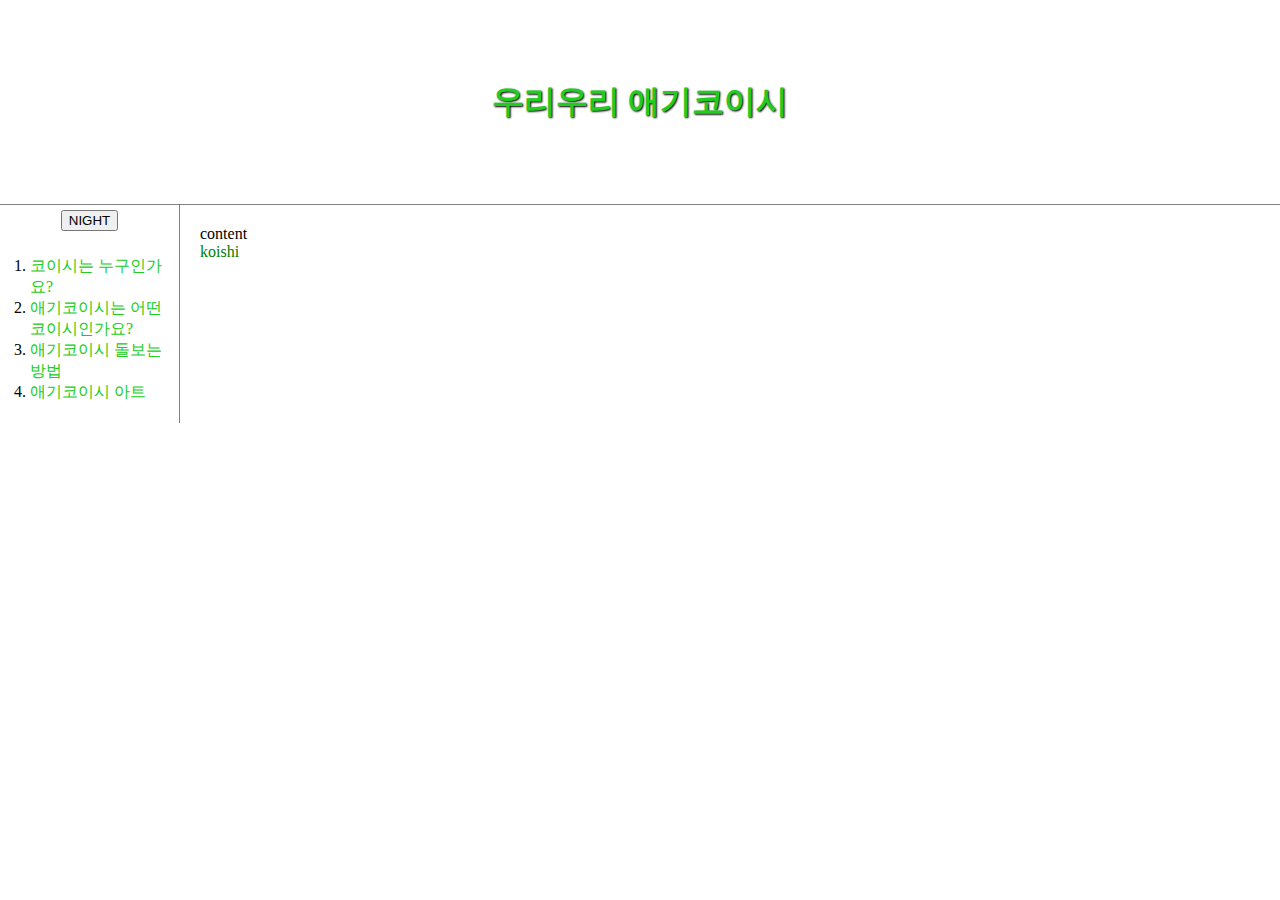
==== index.html @ 9e96e104 "Separate and add functions" ====
<!DOCTYPE html>

<html>
    <head>
        <meta charset="utf-8">
        <title>우리우리 애기코이시</title>

        <link rel="stylesheet" href="Design/style.css">

        <script src="https://ajax.googleapis.com/ajax/libs/jquery/3.5.1/jquery.min.js"></script>
        <script src="Function/ui.js"></script>
        <script src="Function/menucontent.js"></script>
        <script src="Function/twittercontent.js"></script>
    </head>

    <body>
        <h1 id="mainTitle"><a href="index.html">우리우리 애기코이시</a></h1>
        <div id="middle">
            <div id="leftMenu">
                <div class="menuInput">
                    <input class="nightButton" type="button" value="NIGHT" onclick="Theme.NightDayInvert(this);">
                </div>
                <ol>
                    <script>
                        GenerateMenus();
                    </script>
                </ol>
            </div>
            <div id="content">
                content<br>
                <span class="koishi">koishi</span>
            </div>
        </div>
    </body>
</html>
---- Design/style.css ----
body {
    margin: 0px;
}

h1 {
    margin: 0px;
    padding-top: 80px;
    padding-bottom: 80px;
    text-align: center;
    text-shadow: 1px 1px 2px black;
    border-bottom: 1px gray solid;
}

a {
    color: #20cc20;
    text-decoration: none;
}

.menuInput {
    padding: 5px;
    text-align: center;
}

ol {
    margin: 0px;
    padding: 20px;
    padding-left: 30px;
    padding-right: 15px;
}

.artGrid {
    text-align: center;
    display: grid;
    grid-template-columns: 1fr 1fr;
}

@media (max-width: 1340px) {
    .artGrid {
        display: block;
    }
}

#middle {
    display: grid;
    grid-template-columns: 180px 1fr;
}

#leftMenu {
    border-right: 1px gray solid;
}

#content {
    padding: 20px;
}

.koishi {
    color: green;
}

@media (max-width: 800px) {
    h1 {
        border-bottom: none;
    }

    #leftMenu {
        border-right: none;
    }

    #middle {
        display: block;
    }
}
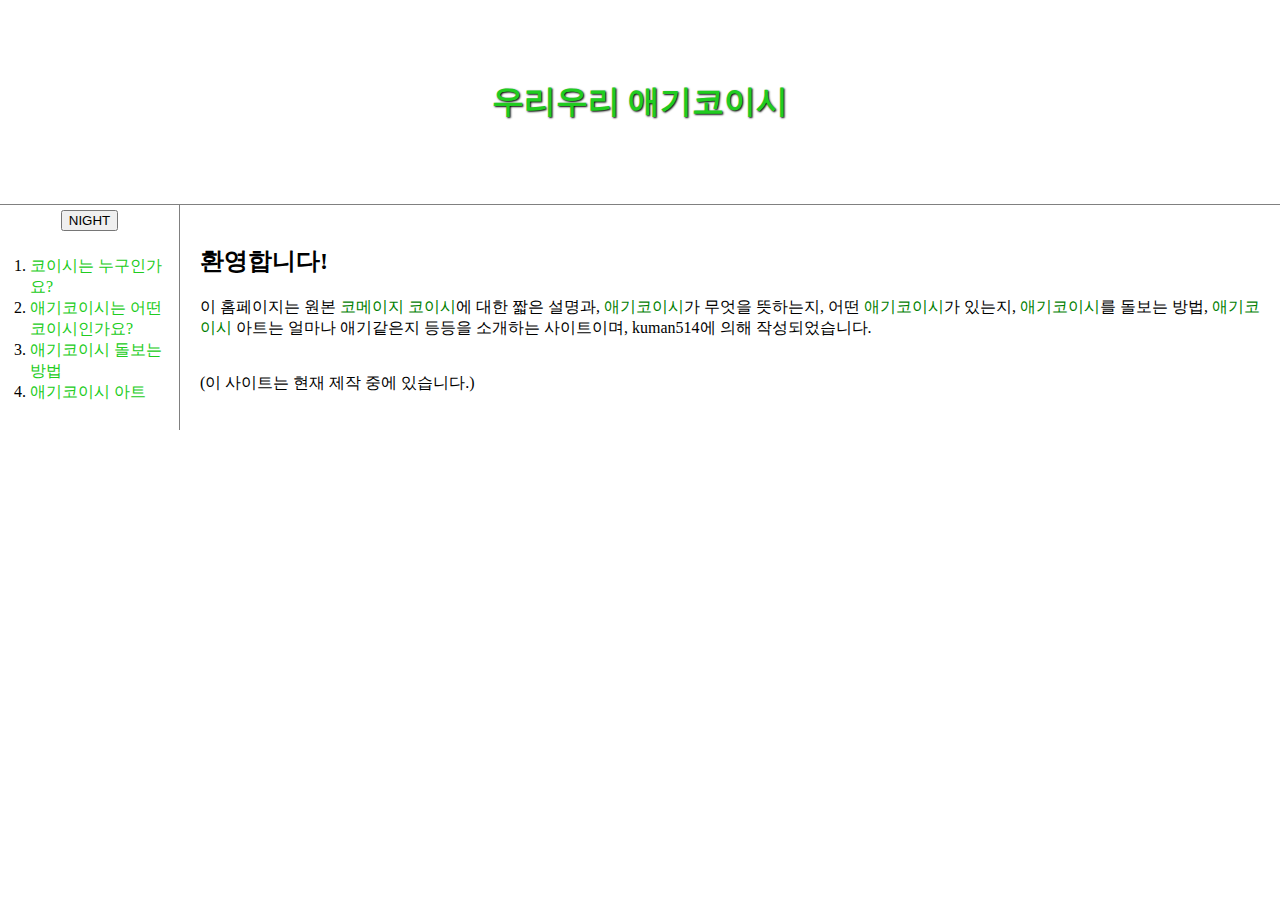
==== commit c798b967: "Fixed a problem and added a brief discription of Koishi" ====
--- a/index.html
+++ b/index.html
@@ -27,8 +27,9 @@
                 </ol>
             </div>
             <div id="content">
-                content<br>
-                <span class="koishi">koishi</span>
+                <h2>환영합니다!</h2>
+                <p>이 홈페이지는 원본 <span class="koishi">코메이지 코이시</span>에 대한 짧은 설명과, <span class="koishi">애기코이시</span>가 무엇을 뜻하는지, 어떤 <span class="koishi">애기코이시</span>가 있는지, <span class="koishi">애기코이시</span>를 돌보는 방법, <span class="koishi">애기코이시</span> 아트는 얼마나 애기같은지 등등을 소개하는 사이트이며, kuman514에 의해 작성되었습니다.</p>
+                <p><br>(이 사이트는 현재 제작 중에 있습니다.)</p>
             </div>
         </div>
     </body>
--- a/Design/style.css
+++ b/Design/style.css
@@ -57,6 +57,10 @@
     color: green;
 }
 
+.satori {
+    color: purple;
+}
+
 @media (max-width: 800px) {
     h1 {
         border-bottom: none;
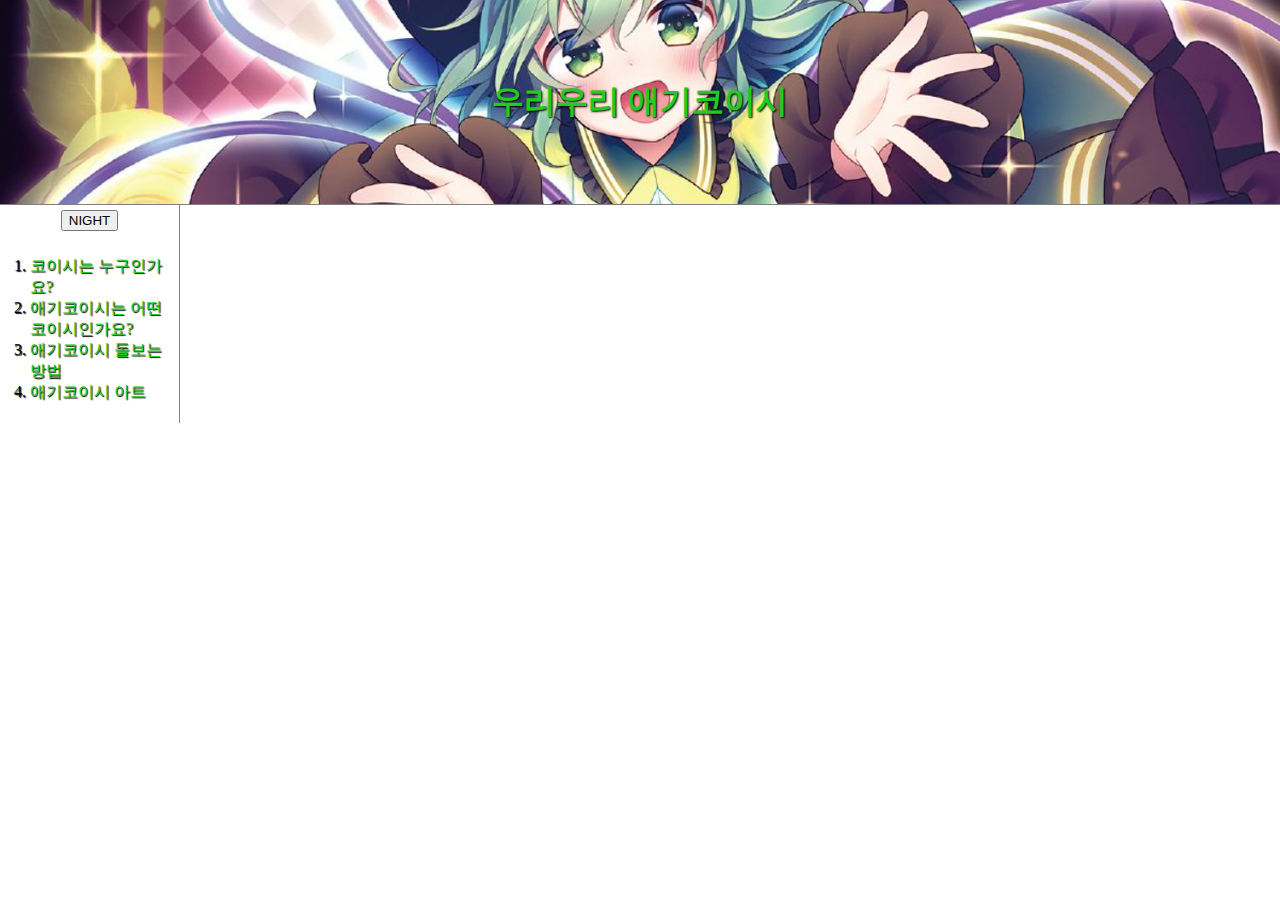
==== commit 9435063e: "Applying AJAX" ====
--- a/index.html
+++ b/index.html
@@ -11,10 +11,11 @@
         <script src="Function/ui.js"></script>
         <script src="Function/menucontent.js"></script>
         <script src="Function/twittercontent.js"></script>
+        <script src="Function/article.js">changeArticle('article/index.html')</script>
     </head>
 
     <body>
-        <h1 id="mainTitle"><a href="index.html">우리우리 애기코이시</a></h1>
+        <h1 id="mainTitle"><a onclick="changeArticle('article/index.html')">우리우리 애기코이시</a></h1>
         <div id="middle">
             <div id="leftMenu">
                 <div class="menuInput">
@@ -26,11 +27,8 @@
                     </script>
                 </ol>
             </div>
-            <div id="content">
-                <h2>환영합니다!</h2>
-                <p>이 홈페이지는 원본 <span class="koishi">코메이지 코이시</span>에 대한 짧은 설명과, <span class="koishi">애기코이시</span>가 무엇을 뜻하는지, 어떤 <span class="koishi">애기코이시</span>가 있는지, <span class="koishi">애기코이시</span>를 돌보는 방법, <span class="koishi">애기코이시</span> 아트는 얼마나 애기같은지 등등을 소개하는 사이트이며, kuman514에 의해 작성되었습니다.</p>
-                <p><br>(이 사이트는 현재 제작 중에 있습니다.)</p>
-            </div>
+            <article>
+            </article>
         </div>
     </body>
 </html>
--- a/Design/style.css
+++ b/Design/style.css
@@ -9,6 +9,10 @@
     text-align: center;
     text-shadow: 1px 1px 2px black;
     border-bottom: 1px gray solid;
+
+    background-image: url("../Resource/maingate.jpg");
+    background-size: cover;
+    background-position: center;
 }
 
 a {
@@ -26,6 +30,10 @@
     padding: 20px;
     padding-left: 30px;
     padding-right: 15px;
+}
+
+ol > li {
+    text-shadow: 1px 1px 1px black;
 }
 
 .artGrid {
@@ -54,11 +62,11 @@
 }
 
 .koishi {
-    color: green;
+    color: #20cc20;
 }
 
 .satori {
-    color: purple;
+    color: #cc20cc;
 }
 
 @media (max-width: 800px) {
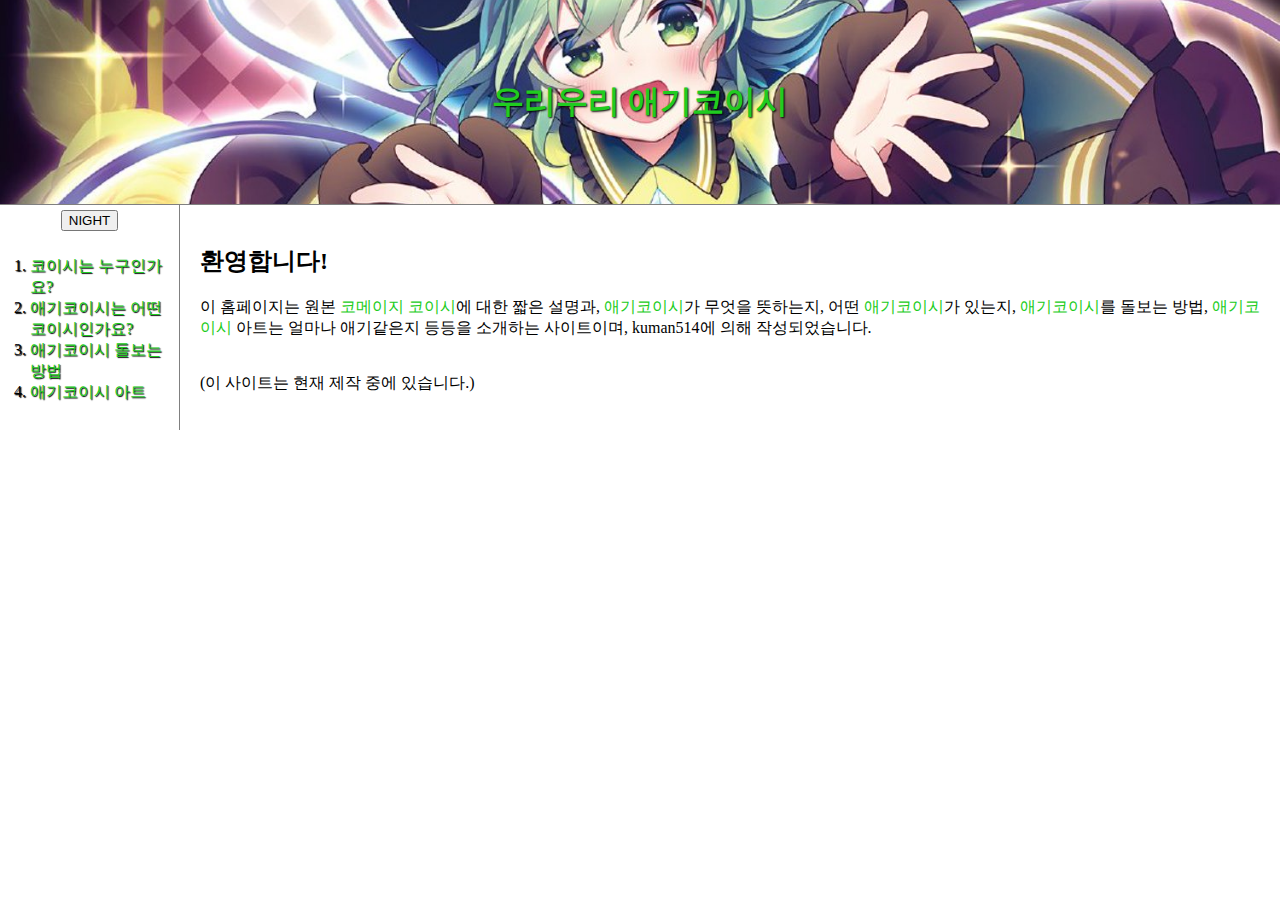
==== commit 84c11dd1: "Solving errors applying AJAX" ====
--- a/index.html
+++ b/index.html
@@ -10,8 +10,7 @@
         <script src="https://ajax.googleapis.com/ajax/libs/jquery/3.5.1/jquery.min.js"></script>
         <script src="Function/ui.js"></script>
         <script src="Function/menucontent.js"></script>
-        <script src="Function/twittercontent.js"></script>
-        <script src="Function/article.js">changeArticle('article/index.html')</script>
+        <script src="Function/article.js"></script>
     </head>
 
     <body>
@@ -27,6 +26,9 @@
                     </script>
                 </ol>
             </div>
+            <script>
+                changeArticle('article/index.html')
+            </script>
             <article>
             </article>
         </div>
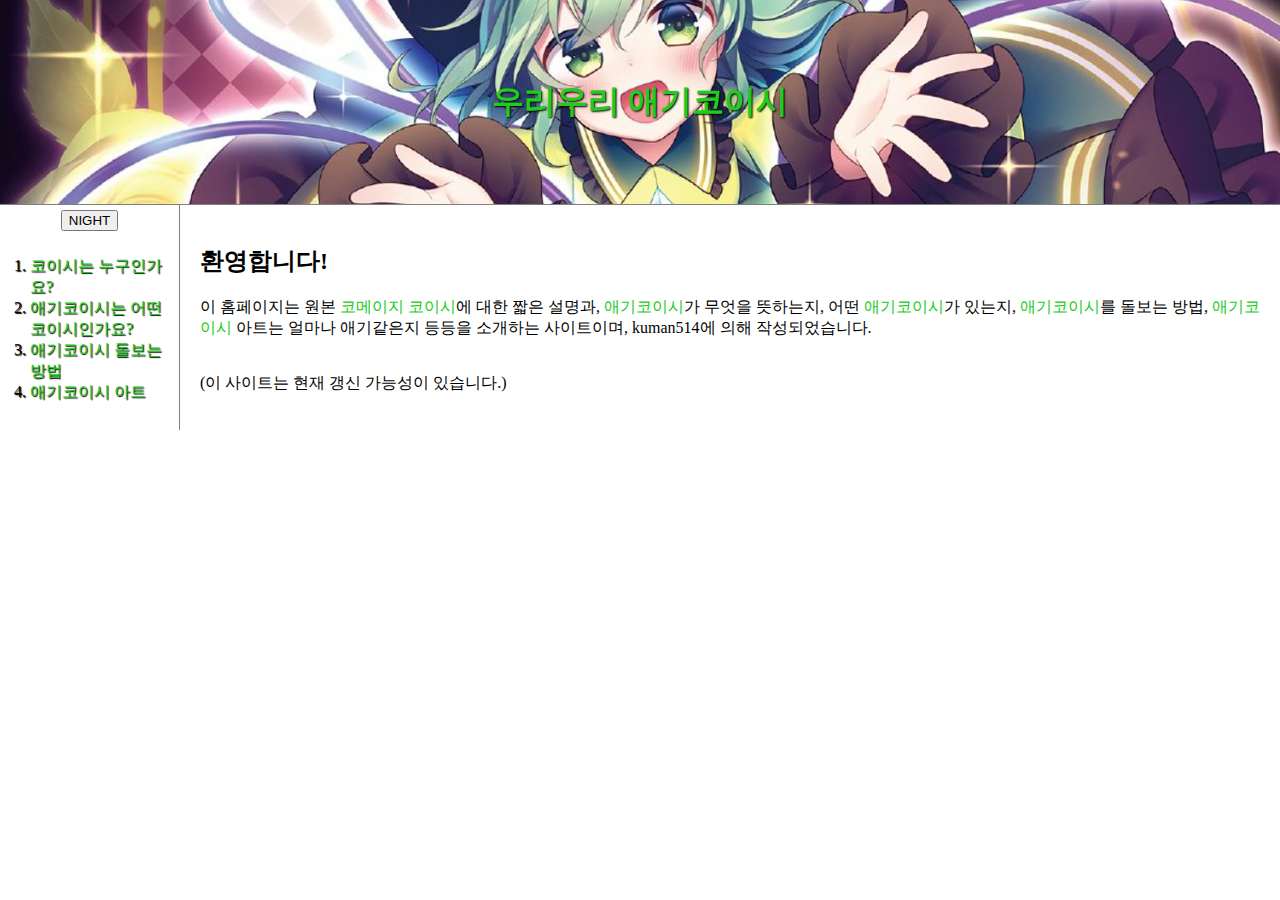
==== commit 094a7321: "Trying to fix twitter content" ====
--- a/index.html
+++ b/index.html
@@ -11,6 +11,7 @@
         <script src="Function/ui.js"></script>
         <script src="Function/menucontent.js"></script>
         <script src="Function/article.js"></script>
+        <script src="https://platform.twitter.com/widgets.js"></script>
     </head>
 
     <body>
